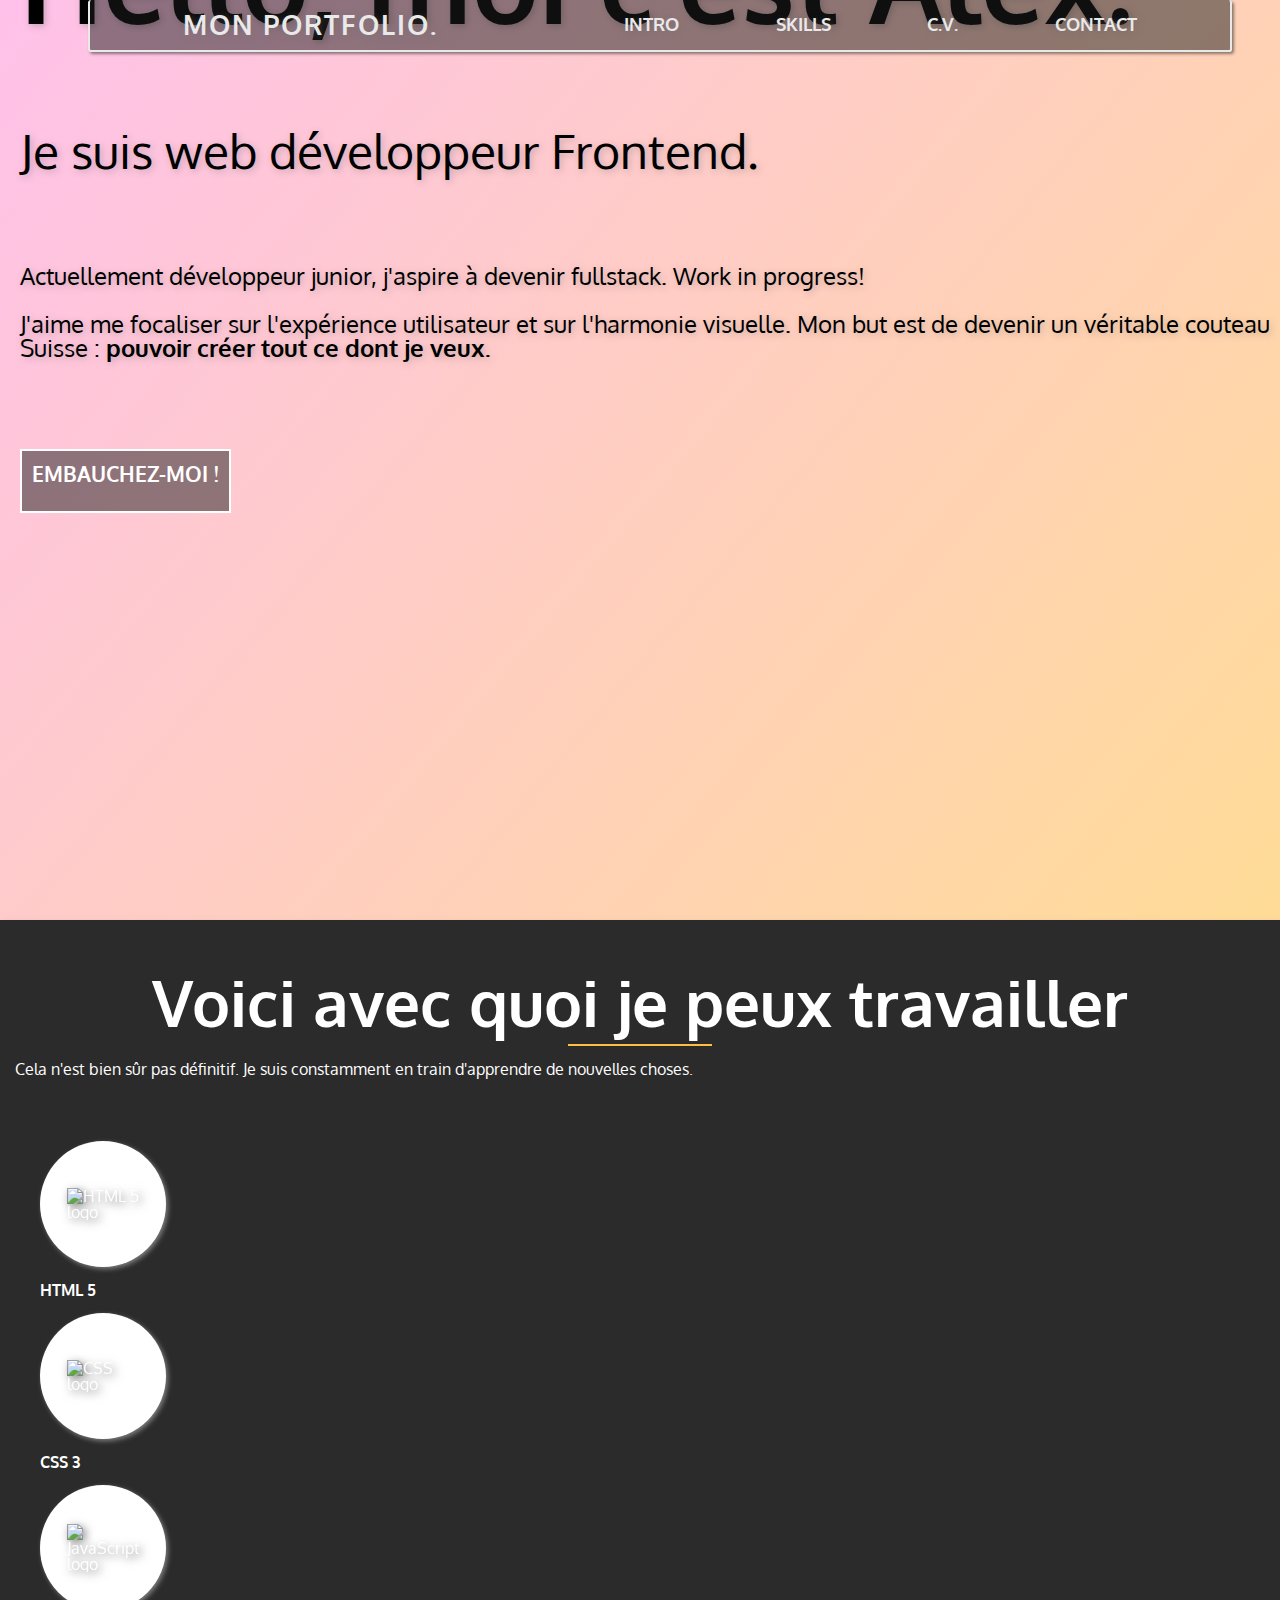
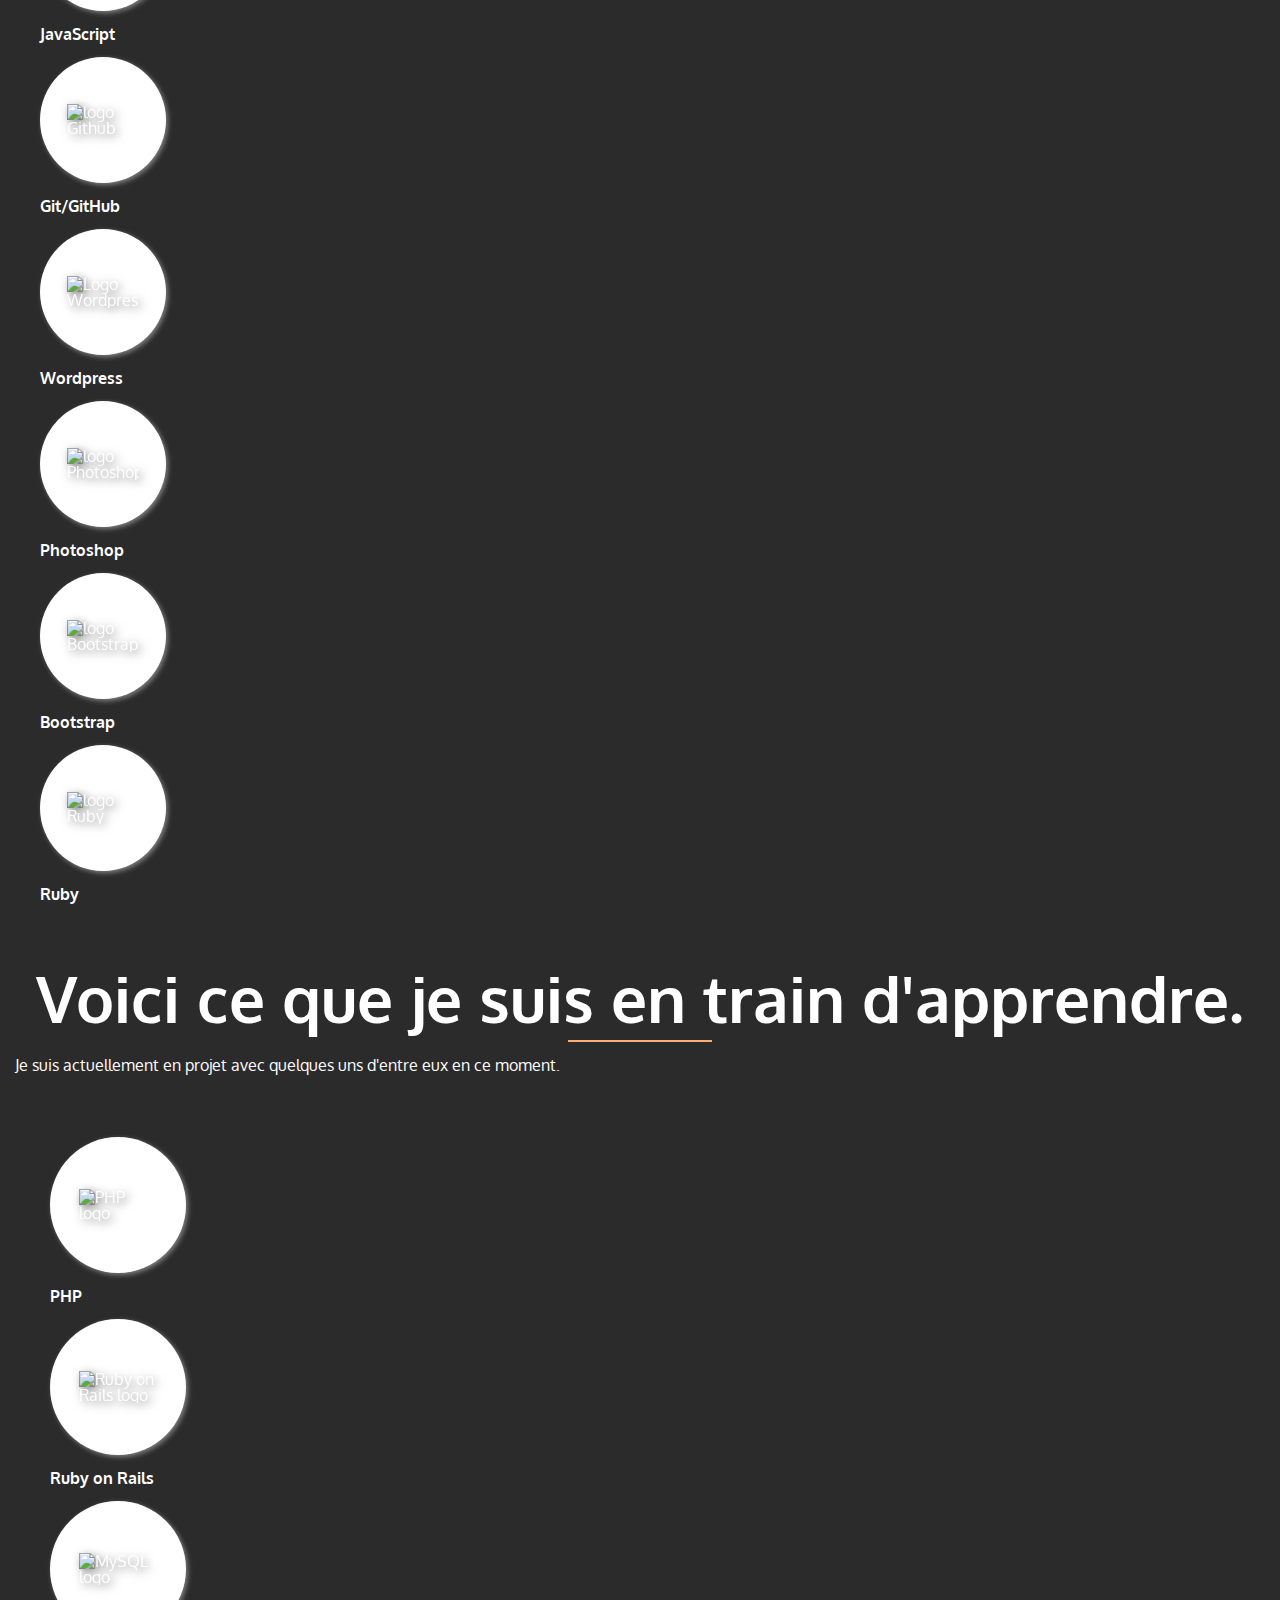
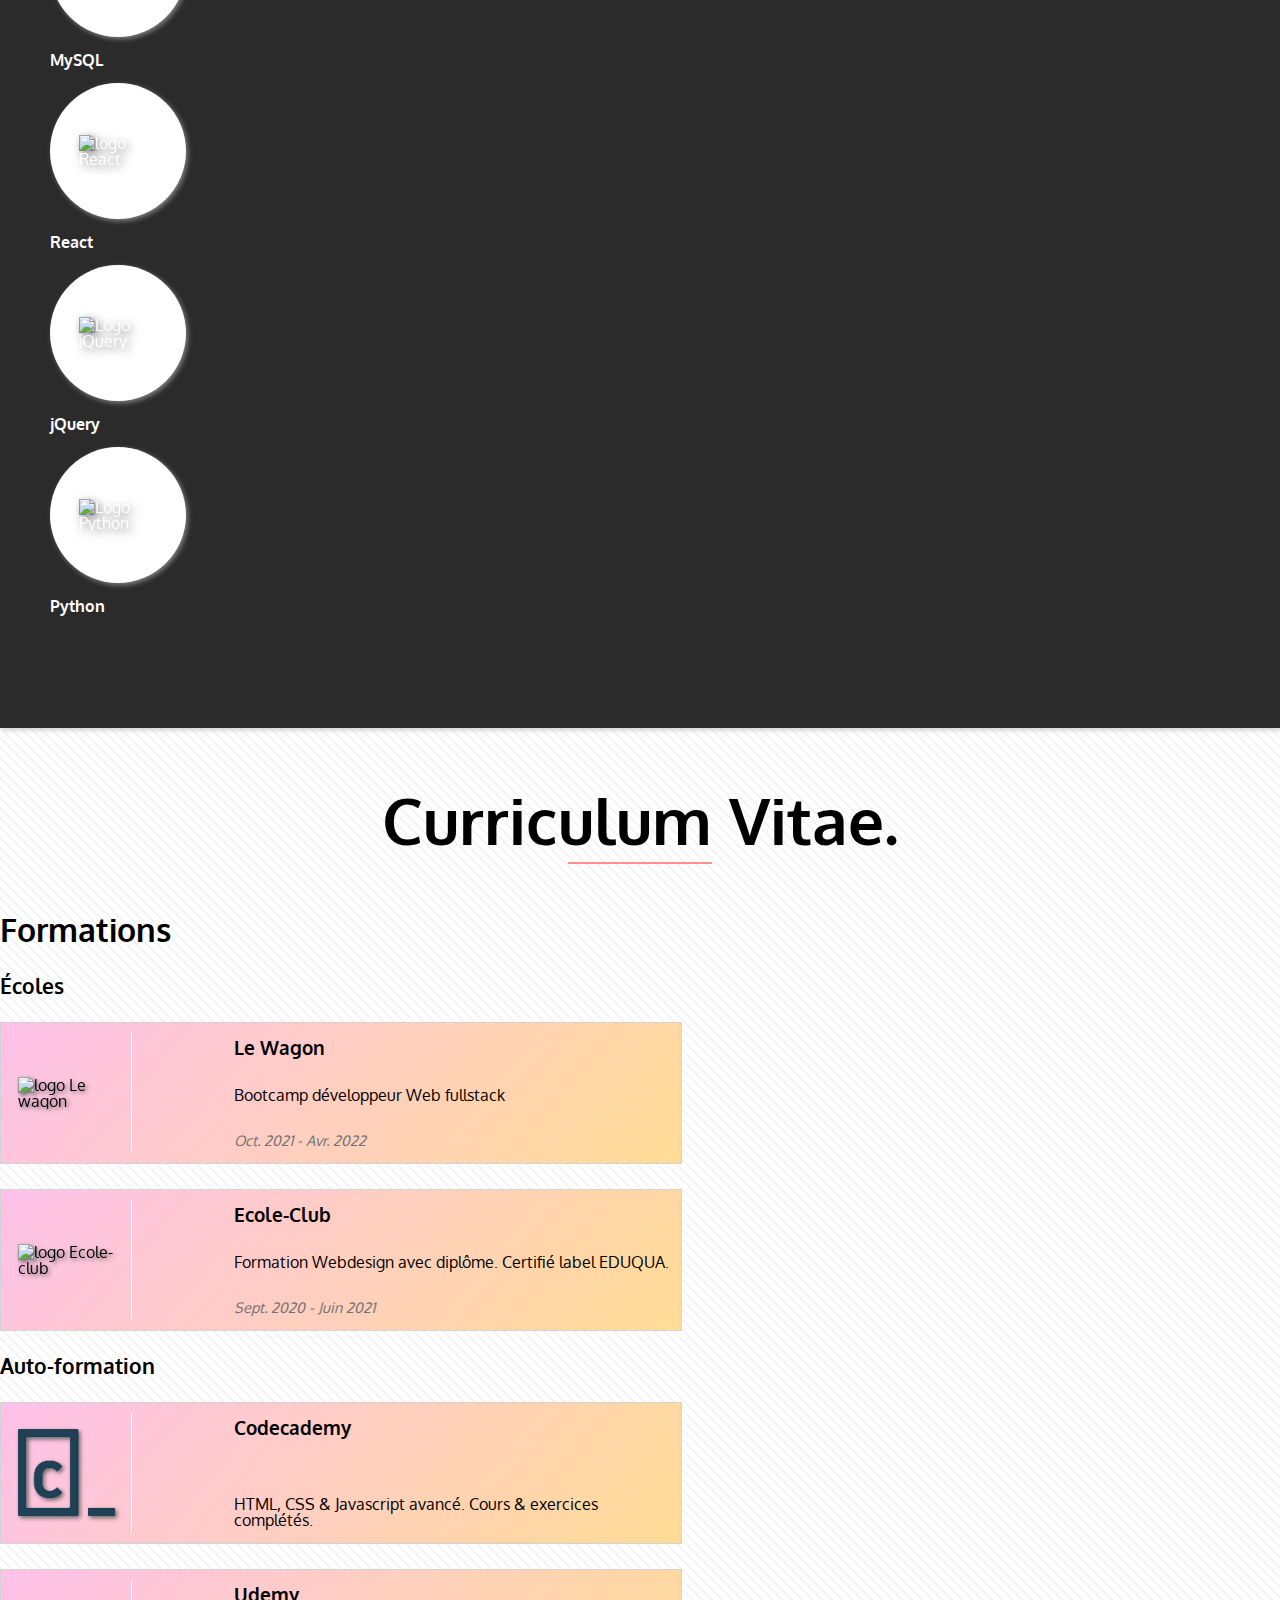
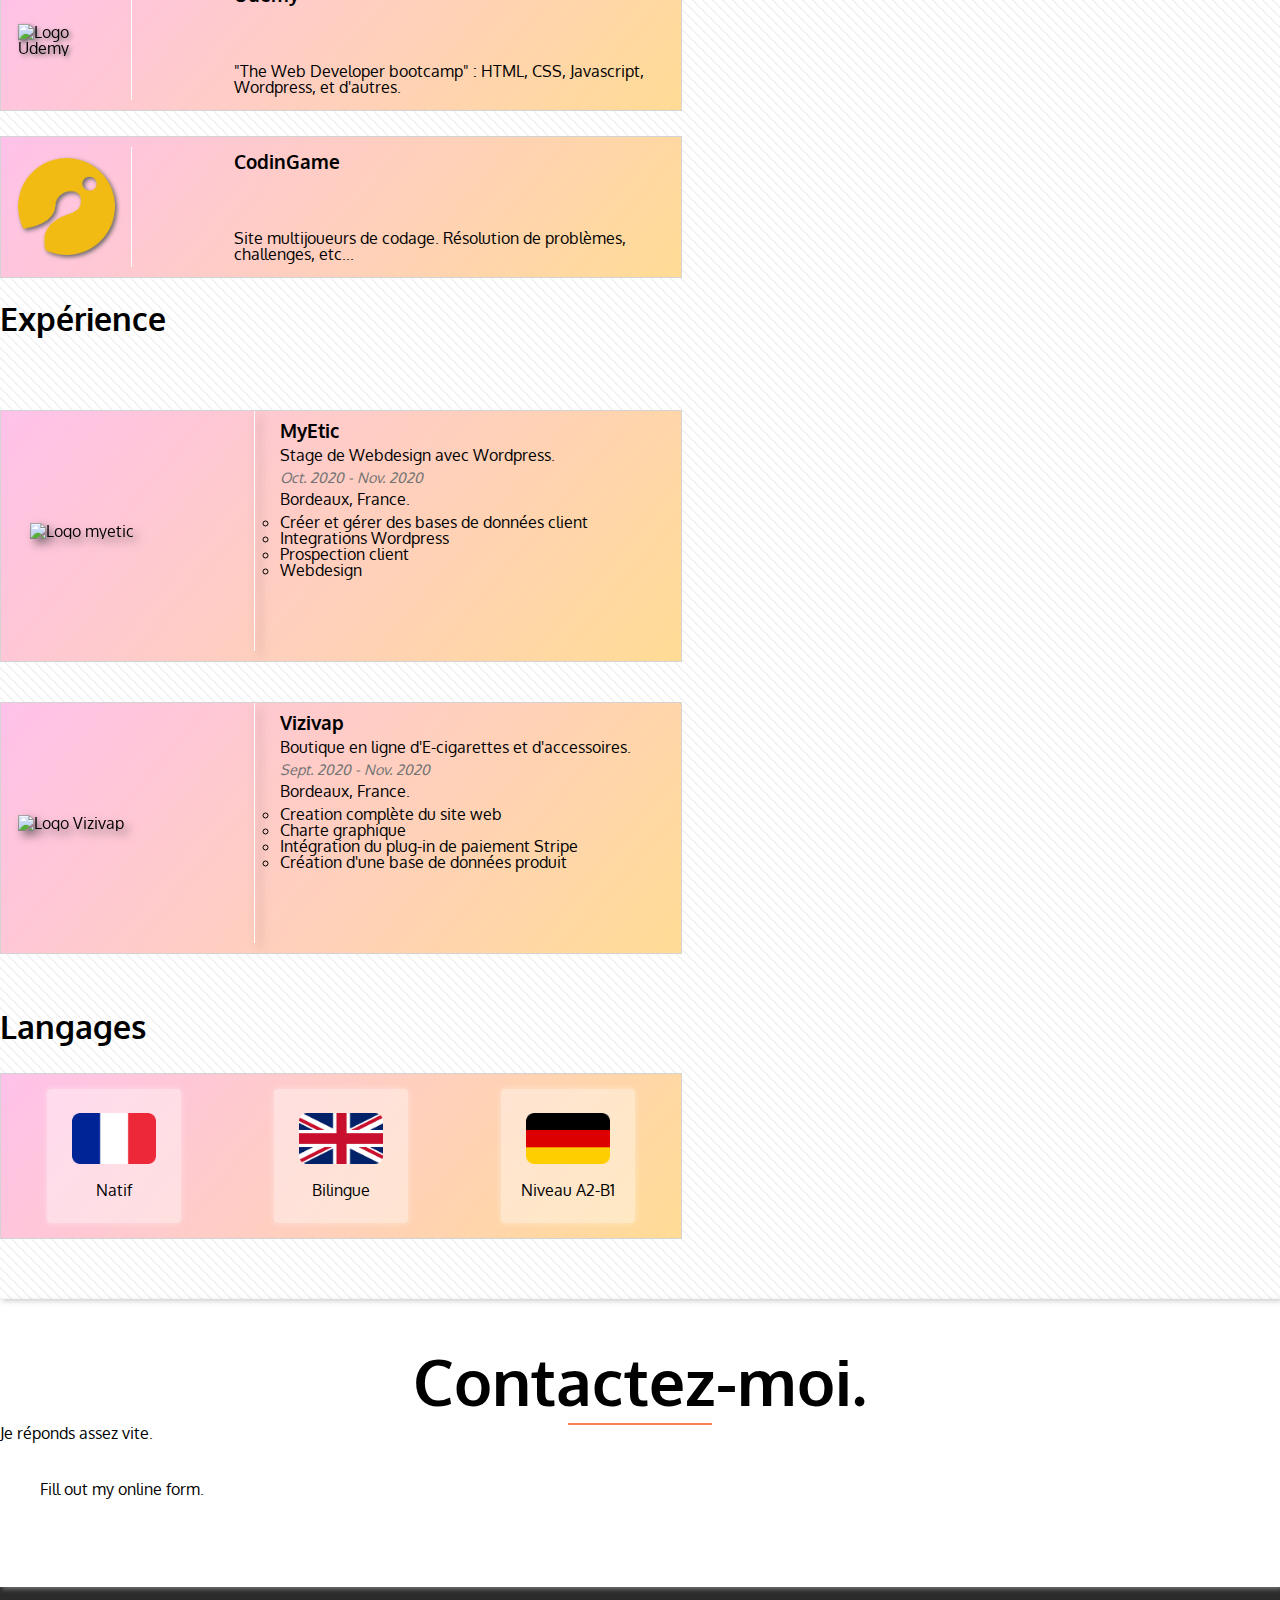
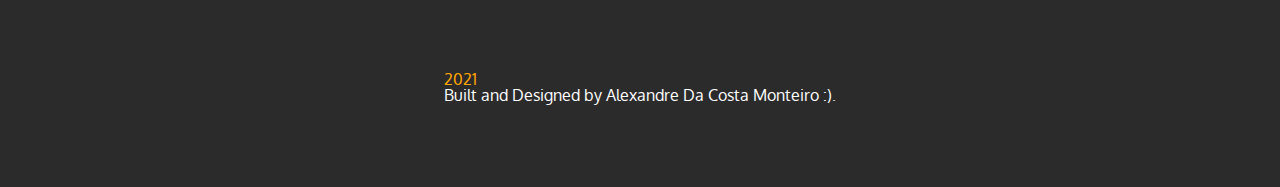
==== fr/index.html @ 8242aab6 "Languages section, few adjustments" ====
<!DOCTYPE html>
<html lang="fr">

<head>

	<meta charset="utf-8">
	<meta name="viewport" content="width=device-width, initial-scale=1">
    <meta name="description" content="My Portfolio"> 
    <meta property="og:site_name" content="My Portfolio. Alexandre Da Costa Monteiro.">
    <meta property="og:title" content="Mon Portfolio">
    <meta property="og:type" content="article"> 
    <meta property="og:description" content="Je suis un développeur Web Frontend et ceci est mon portfolio.">
    <meta property="og:url" content="https://neivawebconceptions.github.io/portfolio/"> 
    <meta property="og:image" content="img/photoblob.png">
    <meta property="og:locale" content="fr">

    <title>Mon Portfolio. Alexandre Da Costa Monteiro.</title>

    <link href="https://cdn.jsdelivr.net/npm/bootstrap@5.0.2/dist/css/bootstrap.min.css" rel="stylesheet" integrity="sha384-EVSTQN3/azprG1Anm3QDgpJLIm9Nao0Yz1ztcQTwFspd3yD65VohhpuuCOmLASjC" crossorigin="anonymous">
    <link rel="preconnect" href="https://fonts.googleapis.com">
    <link rel="preconnect" href="https://fonts.gstatic.com" crossorigin>
    <link href="https://fonts.googleapis.com/css2?family=Oxygen:wght@300;700&display=swap" rel="stylesheet">
    <link rel="stylesheet" type="text/css" href="../css/reset.css">
    <link rel="stylesheet" type="text/css" href="../css/menu.css">
    <link rel="stylesheet" type="text/css" href="../css/style.css">

</head>

<body>


    <header>

            <nav>

                    <a href="#">
                        <h4>Mon Portfolio.</h4>
                    </a>

                    <ul class="navlinks">

                        <li class="linkdiv">
                            <div class="menu-li"><a class="about" href="#header">INTRO</a></div>
                            <div class="underline underline1"></div>
                        </li>

                        <li class="linkdiv">
                            <div class="menu-li"><a href="#skills">SKILLS</a></div>
                            <div class="underline underline2"></div>
                        </li>

                        <li class="linkdiv">
                            <div class="menu-li"><a href="#resume">C.V.</a></div>
                            <div class="underline underline3"></div>
                        </li>

                        <li class="linkdiv">
                            <div class="menu-li"><a href="#contact">CONTACT</a></div>
                            <div class="underline underline4"></div>
                        </li>

                    </ul> 
                    
                    <div class="burger">
                        <div class="line1"></div>
                        <div class="line2"></div>
                        <div class="line3"></div>
                    </div>

            </nav>


        <div id="header-div" class="container-xl">

            <div id="grid-container" class="row d-flex flex-row align-items-center justify-content-center">

                <div id="intro-part" class="col-xs-12 col-lg-8">

                    <h1 id="header-h1">Hello, moi c'est Alex.</h1>

                    <p id="header-main-desc">Je suis web développeur Frontend.</p>

                    <p id="header-second-desc">
                        Actuellement développeur junior, j'aspire à devenir fullstack. Work in progress!<br><br>
                        J'aime me focaliser sur l'expérience utilisateur et sur l'harmonie visuelle. Mon but est de devenir un véritable couteau Suisse : 
                        <em>pouvoir créer tout ce dont je veux.</em>
                    </p>

                    <div class="hireme-btn-container">
                        <a id="hireme-btn" href="#contact" class="hiremelink">
                                <p>EMBAUCHEZ-MOI !</p>
                        </a>
                    </div>
                    
                </div>

                <div id="photo-div" class="col-xs-12 col-lg-4">
                    <img src="../img/photoblob.png" alt="Photo">
                </div>

            </div>
            
            <div class="social container">

                <div class="socials">

                    <a href="https://www.linkedin.com/in/alexandre-da-costa-monteiro-1751a613a/" target="_blank">
                        <div class="social-linkedin">
                            <img src="../img/logo-linkedin.png" alt="Logo Linkedin">
                        </div>
                    </a>

                    <a href="https://github.com/NeivaWebConceptions" target="_blank">
                        <div class="social-github">
                            <img src="../img/github-sm.png" alt="Logo github">
                        </div>
                    </a>

                    <a href="https://codepen.io/neivawebconceptions"  target="_blank">
                        <div class="social-codepen">
                            <img src="../img/codepen.png" alt="Logo codepen">
                        </div>
                    </a>

                </div>
        
            </div>

        </div>

    </header>



    <main>

        <section id="skills">

            <div class="skills-section-container container-xl d-flex flex-column justify-content-center align-items-center">

                <div class="skills-text-container"> 

                    <h1 class="skills-h1">
                        Voici avec quoi je peux travailler
                    </h1>

                    <div class="underline underline1"></div>

                    <p class="text-center skills-h1-desc">Cela n'est bien sûr pas définitif. Je suis constamment en train d'apprendre de nouvelles choses.</p>

                </div> 



            <div class="skills-container d-flex flex-row justify-content-evenly flex-wrap">
 
                    <div class="html-skill skill-unit">

                        <div class="skill-unit-content">
                            <img src="../img/html.png" alt="HTML 5 logo">
                            <div class="bubble hidden"><p>Ce site a été construit grâce à HTML !</p></div>
                        </div>
                        
                        <p class="text-center skill-desc">HTML 5</p>

                    </div>
                    


                    <div class="css-skill skill-unit">

                        <div class="skill-unit-content">
                            <img src="../img/css.png" alt="CSS logo">
                            <div class="bubble hidden"><p>Ce site a été construit grâce à CSS !</p></div>
                        </div>

                        <p class="text-center skill-desc">CSS 3</p>

                    </div>


                    <div class="js-skill skill-unit">

                        <div class="skill-unit-content">
                            <img src="../img/js.png" alt="JavaScript logo">
                            <div class="bubble hidden"><p>Ce site a été construit grâce à JavaScript !</p></div>
                        </div>

                        <p class="text-center skill-desc">JavaScript</p>

                    </div>


                    <div class="git-skill skill-unit">

                        <div class="skill-unit-content">
                            <img src="../img/github.png" alt="logo Github">
                            <div class="bubble hidden"><p>Ce site a été construit grâce à Git & GitHub !</p></div>
                        </div>

                        <p class="text-center skill-desc">Git/GitHub</p>

                    </div>


                    <div class="wordpress-skill skill-unit">

                        <div class="skill-unit-content">
                            <img src="../img/wordpress.png" alt="Logo Wordpress">
                            <div class="bubble hidden"><p>Colibri, Elementor, et WP Bakery</p></div>
                        </div>

                        <p class="text-center skill-desc">Wordpress</p>

                    </div>


                    <div class="ps-skill skill-unit">

                        <div class="skill-unit-content">
                            <img src="../img/photoshop.png" alt="logo Photoshop">
                            <div class="bubble-left hidden"><p>Maquettes, designs et mises en page basiques. Quelques élèments de ce site sont crées grâce à Photoshop.</p></div>
                        </div>

                        <p class="text-center skill-desc">Photoshop</p>

                    </div>


                    <div class="bs-skill skill-unit">

                        <div class="skill-unit-content">
                            <img src="../img/bootstrap.png" alt="logo Bootstrap">
                            <div class="bubble-left hidden"><p>Ce site a été construit grâce à Bootstrap !</p></div>
                        </div>

                        <p class="text-center skill-desc">Bootstrap</p>

                    </div>


                    <div class="rb-skill skill-unit">

                        <div class="skill-unit-content">
                            <img src="../img/ruby.png" alt="logo Ruby">
                            <div class="bubble-left hidden"><p>Projet bientôt !</p></div>
                        </div>

                        <p class="text-center skill-desc">Ruby</p>
    
                    </div>

                </div>

            </div>


            <div class="skills-section-container container-xl d-flex flex-column justify-content-center align-items-center">

                <div class="skills-text-container"> 

                    <h1 class="skills-h1">
                        Voici ce que je suis en train d'apprendre.
                    </h1>
                    <div class="underline underline2"></div>

                    <p class="text-center skills-h1-desc">Je suis actuellement en projet avec quelques uns d'entre eux en ce moment.</p>

                </div> 


                <div class="l-skills-container d-flex flex-row justify-content-evenly flex-wrap">

                    <div class="php-skill skill-unit">

                        <div class="l-skill-unit-content">
                            <img src="../img/php.png" alt="PHP logo">
                        </div>
                        
                        <p class="text-center skill-desc">PHP</p>

                    </div>


                    <div class="ror-skill skill-unit">

                        <div class="l-skill-unit-content">
                            <img src="../img/ror.png" alt="Ruby on Rails logo">
                        </div>

                        <p class="text-center skill-desc">Ruby on Rails</p>

                    </div>


                    <div class="mysql-skill skill-unit">

                        <div class="l-skill-unit-content">
                            <img src="../img/mysql.png" alt="MySQL logo">
                        </div>

                        <p class="text-center skill-desc">MySQL</p>

                    </div>


                    <div class="react-skill skill-unit">

                        <div class="l-skill-unit-content">
                            <img src="../img/react.png" alt="logo React">
                        </div>

                        <p class="text-center skill-desc">React</p>

                    </div>


                    <div class="jquery-skill skill-unit">

                        <div class="l-skill-unit-content">
                            <img src="../img/jquery.png" alt="Logo jQuery">
                        </div>

                        <p class="text-center skill-desc">jQuery</p>

                    </div>

                    <div class="python-skill skill-unit">

                        <div class="l-skill-unit-content">
                            <img src="../img/python.png" alt="Logo Python">
                        </div>

                        <p class="text-center skill-desc">Python</p>

                    </div>

                </div>

            </div>
            
        </section>



        <section id="resume">

            <div id="resume-div" class="container-xl">

                <h1>Curriculum Vitae.</h1>
                <div class="underline underline3"></div>

                <div class="training-div row">

                    <div id="training" class="col col-sm-12 col-lg-6">

                        <h2>Formations</h2>

                        <h3>Écoles</h3>

                        <div class="training-schools">

                            <div class="wagon-training school resume-card">

                                <a href="https://www.lewagon.com/" target="_blank">

                                    <div class="resume-card-link-container">

                                        <div class="resume-card-img-div"> 
                                            <img src="../img/lewagon.png" alt="logo Le wagon">
                                        </div>

                                        <div class="resume-card-content">
                                            <h4>Le Wagon</h4>
                                            <p class="training-desc">
                                                Bootcamp développeur Web fullstack
                                            </p>
                                            <p class="training-date">Oct. 2021 - Avr. 2022</p>
                                        </div>

                                    </div>

                                </a>

                            </div>


                            <div class="klubschule-training school resume-card">

                                <a href="https://www.ecole-club.ch/" target="_blank">

                                    <div class="resume-card-link-container">

                                        <div class="resume-card-img-div">
                                            <img src="../img/ecoleclub.png" alt="logo Ecole-club">
                                        </div>

                                        <div class="resume-card-content">
                                            <h4>Ecole-Club</h4>
                                            <p class="training-desc">
                                                Formation Webdesign avec diplôme. Certifié label EDUQUA.
                                            </p>
                                            <p class="training-date">Sept. 2020 - Juin 2021</p>
                                        </div>

                                    </div>

                                </a>

                            </div>

                        </div>

                        <div class="training-self my-5">

                            <h3>Auto-formation</h3>

                            <div class="codecademy-training self-training resume-card">

                                <a href="https://www.codecademy.com/profiles/tera6730876731" target="_blank">

                                    <div class="resume-card-link-container">

                                        <div class="resume-card-img-div">
                                            <img src="../img/codecademy.png" alt="logo Codecademy">
                                        </div>

                                        <div class="resume-card-content">
                                            <h4>Codecademy</h4>
                                            <p class="training-desc">
                                                HTML, CSS & Javascript avancé. Cours & exercices complétés.
                                            </p>
                                        </div>

                                    </div>

                                </a>

                            </div>

                            <div class="udemy-training self-training resume-card">

                                <a href="https://www.udemy.com/" target="_blank">

                                    <div class="resume-card-link-container">

                                        <div class="resume-card-img-div">
                                            <img src="../img/udemy.png" alt="Logo Udemy">
                                        </div>

                                        <div class="resume-card-content">
                                            <h4>Udemy</h4>
                                                <p class="training-desc">
                                                    "The Web Developer bootcamp" : HTML, CSS, Javascript, Wordpress, et d'autres.
                                                </p>     

                                        </div> 

                                    </div>

                                </a>

                            </div>

                            <div class="codingame-training self-training resume-card">

                                <a href="https://www.codingame.com/" target="_blank">

                                    <div class="resume-card-link-container">

                                        <div class="resume-card-img-div">
                                            <img src="../img/codingame.png" alt="logo Codingame">
                                        </div>

                                        <div class="resume-card-content">
                                            <h4>CodinGame</h4>
                                                <p class="training-desc">
                                                    Site multijoueurs de codage. Résolution de problèmes, challenges, etc...
                                                </p>

                                        </div> 

                                    </div>

                                </a>

                            </div>

                        </div>

                    </div>


                    <div id="work-exp" class="col col-sm-12 col-lg-6">

                        <h2 class="workexp-title">Expérience</h2>

                        <div class="workexp-container">

                            <div class="myetic resume-work-card">

                                <div class="workexp-logo-div">
                                    <img src="../img/myetic.png" alt="Logo myetic">
                                </div>

                                <div class="workexp-content-div">

                                    <div class="workexp-desc d-flex flex-column justify-content-between p-2">

                                        <h4>MyEtic</h4>

                                        <p class="training-desc">
                                            Stage de Webdesign avec Wordpress.
                                        </p>

                                        <p class="training-date"> 
                                            Oct. 2020 - Nov. 2020
                                        </p>
                                        <p class="training-loc">
                                            Bordeaux, France.
                                        </p>
                                        
                                        <ul class="training-tasks">
                                            <li>Créer et gérer des bases de données client</li>
                                            <li>Integrations Wordpress</li>
                                            <li>Prospection client</li>
                                            <li>Webdesign</li>
                                        </ul>
                                        
                                    </div>

                                </div>          

                            </div>

                            <div class="vizivap resume-work-card">

                                <div class="workexp-logo-div">
                                    <img src="../img/vizivap.png" alt="Logo Vizivap">
                                </div>

                                <div class="workexp-content-div">

                                    <div class="workexp-desc d-flex flex-column justify-content-between p-2">

                                        <h4>Vizivap</h4>

                                        <p class="training-desc">
                                            Boutique en ligne d'E-cigarettes et d'accessoires.
                                        </p>

                                        <p class="training-date"> 
                                            Sept. 2020 - Nov. 2020
                                        </p>
                                        <p class="training-loc">
                                            Bordeaux, France.
                                        </p>
                                        
                                        <ul class="training-tasks">
                                            <li>Creation complète du site web</li>
                                            <li>Charte graphique</li>
                                            <li>Intégration du plug-in de paiement Stripe</li>
                                            <li>Création d'une base de données produit</li>
                                        </ul>
                                        
                                    </div>

                                </div>          

                            </div>

                        </div>

                        <div class="languages">

                            <h2>Langages</h2>

                            <div class="lang-container">

                                <div class="lang french">
                                    <img src="../img/frflag.png" alt="French flag">
                                    <p>Natif</p>
                                </div>
                                <div class="lang english">
                                    <img src="../img/ukflag.png" alt="UK flag">
                                    <p>Bilingue</p>
                                </div>
                                <div class="lang german">
                                    <img src="../img/gerflag.png" alt="Germany flag">
                                    <p>Niveau A2-B1</p>
                                </div>

                            </div>
                        
                        </div>

                    </div>

                </div>

            </div>

        </section>



        <section id="contact">

            <div class="container-xl">

                <h1>Contactez-moi.</h1>
                <div class="underline underline4"></div>
                <p class="text-center mt-3">Je réponds assez vite.</p>



                <div id="wufoo-zbp36ju1mfl2t9"> Fill out my <a href="https://hanghalze.wufoo.com/forms/zbp36ju1mfl2t9">online form</a>. </div> <script type="text/javascript"> var zbp36ju1mfl2t9; (function(d, t) { var s = d.createElement(t), options = { 'userName':'hanghalze', 'formHash':'zbp36ju1mfl2t9', 'autoResize':true, 'height':'580', 'async':true, 'host':'wufoo.com', 'header':'show', 'ssl':true }; s.src = ('https:' == d.location.protocol ?'https://':'http://') + 'secure.wufoo.com/scripts/embed/form.js'; s.onload = s.onreadystatechange = function() { var rs = this.readyState; if (rs) if (rs != 'complete') if (rs != 'loaded') return; try { zbp36ju1mfl2t9 = new WufooForm(); zbp36ju1mfl2t9.initialize(options); zbp36ju1mfl2t9.display(); } catch (e) { } }; var scr = d.getElementsByTagName(t)[0], par = scr.parentNode; par.insertBefore(s, scr); })(document, 'script'); </script>
            </div>
        
        </section>


    </main>

    <footer>

        <div id="footer-div" class="container-xl">

            <p class="text-center"><span class="footeryear">2021</span><br>
                Built and Designed by Alexandre Da Costa Monteiro :).</p>

        </div>

    </footer>

    <script src="../js/app.js"></script>

</body>
---- css/menu.css ----
nav{
    margin: 0 auto;
    display: block;
    margin: 0 auto;
    width: 1140px;
    height: 50px;
    border-radius: 3px;
    border-right: solid 2px;
    border-bottom: solid 2px;
    border-left: solid 2px;
    border-color: rgb(233, 233, 233);
    background-color: rgba(30, 30, 30, 0.5);
    color: rgb(233, 233, 233);
    box-shadow: 2px 2px 3px rgba(30, 30, 30, 0.5);
    display: flex;
    justify-content: space-around;
    position: relative;
    align-items: center;

} 


.navlinks{
    display: flex;
    justify-content: space-between;
    align-items: center;
    height: 100%;
    flex-basis: 45%;
} 

nav h4{
    font-weight: bold;
    font-size: 1.7em;
    letter-spacing: 2px;
    text-transform: uppercase;
}

.burger div{
    width: 25px;
    height: 2px;
    background-color : white;
    margin: 5px;
}

.burger{
    display: none;
}

.linkdiv{
    font-weight: bold;
    font-size: 1.1em;
}

.linkdiv .underline{
    display: none;
    
}



/*** RESPONSIVE ***/

@media screen and (max-width: 1200px){
  

    nav{
        width: 100%;
        margin-bottom: 40px;
        justify-content: space-between;
        padding: 0 5vw;
    }

    .navlinks{
        flex-basis: 55%;
    }




}


@media screen and (max-width: 768px){
  

    nav{
        position: relative;
        height: 75px;
        margin-bottom: 40px;
        box-shadow: none;
        border: none;
        background-color: rgb(60, 60, 60);
    }

    .navlinks{
        position: absolute;
        right: 0;
        height: 60vh;
        min-height: 450px;
        width: 65%;
        top: 75px;
        background-color: rgb(60, 60, 60);
        display: flex;
        flex-direction: column;
        align-items: flex-end;
        justify-content: space-around;
        z-index: 10;
        padding: 40px;
        border-bottom-left-radius: 5px;
        transform: translateX(100%);
        transition: transform 0.3s ease-in-out;
    }

    .navlinks .menu-li{
        font-size: 1.5em;
        font-weight: bold;
    }

    .underline, .burger{
        display: block;
    }

    .linkdiv{
        display: flex;
        flex-direction: column;
        align-items: flex-end;
    }

    .nav-active{
        transform: translateX(0%);

    }

    .menu-li a{
        padding: 15px 0 15px 15px;
    }

    .nav-active .linkdiv .underline{
        opacity: 1;
        width: calc(35vw + 15px);
    }

    .nav-active .menu-li{
        opacity: 1;
    }

    .linkdiv .underline{
        display: block;
        opacity: 0;
    }

    body{
        overflow-x: hidden;
    }

}


@media screen and (min-width: 768px){
    .sticky {
        width: 100%;
        height: 55px;
        background-color: rgb(238, 238, 238);
        color: rgb(0, 0, 0);
        z-index: 1000;
        position: fixed;
        top: 0;
        left: 0;
        transition: background-color 0.4s ease-in;
        padding: 0 10vw;
    }
    
}
---- css/style.css ----
/*** GENERAL ***/

html{
    font-family: 'Oxygen', sans-serif;
    scroll-behavior: smooth;
    overflow-x: hidden;
}

h1{
    font-family: 'Oxygen', sans-serif;
    font-weight: 700;
}

body{
    position: relative;
    overflow-x: hidden;
}

section{
    position: relative;
    padding: 50px 0;
    box-shadow: 2px 2px 5px rgba(172, 172, 172, 0.6);
}

.hidden{
    display: none;
}

.test{
    border: 1px solid red;
}

.test2{
    border: 1px solid blue;
}
.test3{
    border: 1px solid rgb(0, 145, 0);
}


a:hover{
    color: rgb(255, 101, 101);
}

.underline {
    height: 2px;
    width: 9em;
    margin: 0 auto;
}
.underline1{
    background: rgb(255, 189, 66);
}
.underline2 {
    background: rgb(255, 172, 117);
}
.underline3 {
    background: rgb(255, 142, 142);
}
.underline4 {
    background: rgb(255, 125, 85);
}




/*** HEADER ***/


header{
    position: relative;
    height: 100vh;
    min-height: 750px;
    width: 100%;
    background: rgb(255,193,234);
    background: linear-gradient(130deg, rgba(255,193,234,1) 0%, rgba(255,220,149,1) 100%);
    background-size: cover;
    padding: 0 20px 20px 20px;
    text-shadow: 2px 2px 7px rgba(112, 112, 112, 0.4);
}


#header-div{
    height: calc(100% - 50px);
    display: flex;
    flex-direction: column;
    justify-content: center;
}

#intro-part > *{
    margin-bottom: 7%;
}

.hireme-btn-container{
    height: 50px;
    width: max-content;
    background-color: rgba(30, 30, 30, 0.5);
    color: rgb(255, 255, 255);
    position: relative;
    border: 2px solid rgb(255, 255, 255) ;
    padding : 5px 10px;
    display: flex;
    align-items: center;
    justify-content: center;
}
.hiremelink p{
    line-height: 36px;
}

.hireme-btn-container:hover{
    bottom: 4px;
    right: 4px;
    box-shadow: 4px 4px #ED5252;
}

.hireme-btn-container p{  
    font-size: 1.3em;
    font-weight: bold;
}

#hireme-btn{
    display: block;
    width: 100%;
    height: 100%;
    text-shadow: none;
}


#photo-div img{
    filter: drop-shadow(3px 3px 4px rgba(43, 43, 43, 0.6));
    display: block;
    margin: 0 auto;
    width: 95%;
    max-width: 400px;
    height: auto;
}

#photo-div{
    height: 100%;
    display: flex;
    align-items: center;
    margin: 30px 0;
}

h1#header-h1{
    font-size: 7rem;
    width: 100%;
}

p#header-main-desc{
    font-size: 3rem;
}

p#header-second-desc{
    font-size: 1.5rem;
}

.social{
    display: flex;
}
.socials{
    display: flex;
    bottom: 50px;
    right: 50px;
    width: 130px;
    justify-content: space-between;
    margin: 0 auto;
}

.socials div{
    width: 35px;
    height: 35px;
}

.socials div img{
    width: 100%;
    height: 100%;
    opacity: 50%;
    position: relative;
}

.socials div img:hover{
    filter: drop-shadow(3px 3px 5px rgba(43, 43, 43, 0.5));
    right: 2px;
    bottom: 2px;
}

/*** SKILLS ***/

section#skills{
    background-color: rgb(43, 43, 43);
    color: white;
    height: 100vh;
    min-height: 900px;
    display: flex;
    flex-direction: column;
    justify-content: space-between;
    z-index: 1;

}

.skills-section-container > *{
    margin-bottom: 5%;
}


.skill-unit img{
    width: 60%;
    height: auto;
    filter: drop-shadow(3px 3px 5px rgba(43, 43, 43, 0.6));
}


.skill-unit-content{
    border-radius: 10px;
    box-shadow: 2px 2px 5px grey;
    width: 120px;
    height: 120px;
    border-radius: 50%;
    display: flex;
    flex-direction: column;
    align-items: center;
    justify-content: center;
    padding: 3px;
    margin-bottom: 15px;
    background-color: white;
    cursor: pointer;
    position: relative;
}

.l-skill-unit-content{
    border-radius: 10px;
    box-shadow: 2px 2px 5px grey;
    width: 130px;
    height: 130px;
    border-radius: 50%;
    display: flex;
    flex-direction: column;
    align-items: center;
    justify-content: center;
    padding: 3px;
    margin-bottom: 15px;
    background-color: white;
    cursor: pointer;
    position: relative;
}


p.skill-desc, em{
    font-weight: bold;
}

section h1{
    font-size: 4rem;
    margin-bottom: 10px;
    text-align: center;
}

.skills-container, .l-skills-container, .skills-section-container{
    width: 100%;
}

.skills-h1-desc{
    margin: 15px;
}



/*** RESUME ***/

#resume{
    padding: 60px 0;
    background-color: #ffffff;
    background-size: 10px 10px;
    background-image: repeating-linear-gradient(45deg, #f1f1f1 0, #f1f1f1 1px, #ffffff 0, #ffffff 50%);

}

.languages{
    width: 100%;
    max-width: 680px;
    height: auto;
}

.languages h2{
    margin: 17px 0 15px 0;
}


.lang-container{
    width: 100%;
    height: auto;
    display: flex;
    justify-content: space-around;
    align-items: center;
    flex-wrap: wrap;
    border: 1px solid lightgrey;
    background: rgb(255,193,234);
    background: linear-gradient(130deg, rgba(255,193,234,1) 0%, rgba(255,220,149,1) 100%);
}

.lang-container:hover{
    box-shadow: 4px 4px rgb(255, 142, 97);
    border-bottom: none;
    border-right: none;
}

.lang{
    width: 120px;
    height: 120px;
    min-width: 100px;
    margin: 15px;
    background-color: rgba(255, 255, 255, 0.4);
    box-shadow: 0 0 7px rgba(255, 255, 255, 0.4) ;
    border-radius: 4px;
    display: flex;
    flex-direction: column;
    justify-content: space-evenly;
    align-items: center;
    padding: 7px;

}

.lang img{
    width: 70%;
    height: auto;
}

.resume-card{
    width: 100%;
    max-width: 680px;
    height: 120px;
    margin: 25px 0;
    padding: 10px 0;
    border: 1px solid lightgrey;
    background: rgb(255,193,234);
    background: linear-gradient(130deg, rgba(255,193,234,1) 0%, rgba(255,220,149,1) 100%);
    position: relative;
}

.resume-work-card{ 
    min-width: 310px;
    width: 100%;
    max-width: 680px;
    height: 230px;
    display: flex;
    justify-content: flex-start;
    align-items: flex-end;
    padding: 10px 0;
    position: relative;
    background: rgb(255,193,234);
    background: linear-gradient(130deg, rgba(255,193,234,1) 0%, rgba(255,220,149,1) 100%);
    margin-bottom: 40px;
    border: 1px solid lightgrey;
    position: relative;
}

.resume-card-link-container{
    display: flex;
    justify-content: space-between;
    height: 100%;
}

.resume-card:hover, .resume-work-card:hover{
    bottom: 4px;
    right: 4px;
}

.wagon-training:hover{
    box-shadow: 4px 4px red;
    border-bottom: none;
    border-right: none;
}

.klubschule-training:hover{
    box-shadow: 4px 4px #005CA9;
    border-bottom: none;
    border-right: none;
}
.codecademy-training:hover{
    box-shadow: 4px 4px #204056;
    border-bottom: none;
    border-right: none;
}
.udemy-training:hover{
    box-shadow: 4px 4px #ED5252;
    border-bottom: none;
    border-right: none;
}
.codingame-training:hover{
    box-shadow: 4px 4px #F2BB13;
    border-bottom: none;
    border-right: none;
}
.myetic:hover{
    box-shadow: 4px 4px #221D19;
    border-bottom: none;
    border-right: none;
    cursor: default;
}
.vizivap:hover{
    box-shadow: 4px 4px #FE6900;
    border-bottom: none;
    border-right: none;
    cursor: default;
}



.skill-unit:hover{
    transform: scale(1.05);
    transition-duration: 0.1s;
    z-index: 10;
}

.resume-card-img-div{
    display: flex;
    justify-content: center;
    align-items: center;
    border-right: 1px solid rgb(255, 255, 255);
    flex-basis: 130px;
}

.resume-card-img-div img{
    width: calc(90% - 20px);
    max-width: max-content;
    height: auto;
    -webkit-filter: drop-shadow(2px 2px 2px #666); 
	filter: drop-shadow(2px 2px 2px #666);
}

.resume-card-content{
    display: flex;
    flex-direction: column;
    align-items: flex-start;
    justify-content: space-between;
    flex-basis: 65%;
    margin: 5px;
}

.resume-card-content h4{
    font-weight: bold;
    font-size: 1.2em;
}

p.training-date{
    font-size: 0.9em;
    font-style: italic;
    color: rgb(114, 114, 114);
}

.resume-card-desc{
    width: 100%;
    height: 100%;
    display: flex;
    flex-direction: column;
    justify-content: space-evenly;
    margin-top: -10px;
}

.training-div{
    margin: 50px 0 0 0;
}


#resume h2{
    font-size: 2em;
    font-weight: bold;
    margin-bottom: 30px;
}

#resume h3{
    font-size: 1.3em;
    font-weight: bold;
}

#resume .workexp-title{
    margin-bottom: 75px;
}

.workexp-logo-div{
    width: 40%;
    height: 100%;
    display: flex;
    align-items: center;
    justify-content: center;
    filter: drop-shadow(5px 5px 5px rgba(43, 43, 43, 0.6));
    border-right: 1px solid rgb(255, 255, 255);
    padding: 5px;
}

.workexp-logo-div img{
    width: 90%;
    height: auto;
}

.myetic .workexp-logo-div img{
    width: 80%;
    height: auto;
}

.workexp-container{
    height: auto;
    display: flex;
    justify-content: flex-start;
    flex-direction: column;
}

.workexp-content-div{
    height: 100%;
    width: 70%;
}

.workexp-content-div ul{
    width: 100%;
    display: flex;
    flex-direction: column;
    justify-content: center;
    list-style-type: circle;
}

.workexp-desc{
    width: calc(100% - 25px);
    height: 100%;
    margin-left: 25px;
}

.workexp-desc > *{
    padding-bottom: 7px;
}

.workexp-content-div h4{
    font-size: 1.2em;
    font-weight: bold;
}




/*** CONTACT ***/
#wufoo-zbp36ju1mfl2t9{
    margin: 40px;
}

/*** FOOTER ***/

footer{
    height: 200px;
    background-color: rgb(43, 43, 43);
    color: white;
}

#footer-div{
    display: flex;
    align-items: center;
    justify-content: center;
    height: 100%;
}

span.footeryear{
    color: orange;
}


/*** MEDIA QUERIES ***/

@media (min-width: 768px) and (max-width: 1200px){

    header{
        height: auto;
    }

    #resume ul li, #resume p{
        font-size: 0.9em;
    }
}

    @media screen and (min-width: 1400px){
  

    .skill-unit-content:hover > .bubble{
        display: block;
        padding: 15px;
        box-shadow: 3px 3px 3px rgba(112, 112, 112, 0.4) ;
        background: rgb(255,193,234);
        background: linear-gradient(130deg, rgb(193, 222, 255) 0%, rgb(255, 174, 169) 100%);
        height: auto;
        width: max-content;
        max-width: 400px;
        position: absolute;
        top: -20px;
        left: 80%;
        color: rgba(43, 43, 43, 1);
        z-index: 100;
        font-size: 1em;
    }
    
    .skill-unit-content:hover > .bubble-left{
        display: block;
        padding: 15px;
        box-shadow: 3px 3px 3px rgba(112, 112, 112, 0.4) ;
        background: rgb(255,193,234);
        background: linear-gradient(130deg, rgb(193, 222, 255) 0%, rgb(255, 174, 169) 100%);
        height: auto;
        width: max-content;
        max-width: 400px;
        position: absolute;
        transition: 1s;
        top: -20px;
        right: 80%;
        color: rgba(43, 43, 43, 1);
        z-index: 100;
        font-size: 1em;
        transition: 1s ease-in;
    }

}

@media screen and (max-width: 768px){

    p, section ul li{
        font-size: 0.9em;
    }

    header{
        padding: 0 0 40px 0;
        text-align: center;
        height: auto;
    }


    #intro-part{
        display: flex;
        flex-direction: column;
        align-items: center;
  
    }

    #intro-part > *{
        margin-bottom: 10%;
    }

    section h1{
        font-size: 3em;
    }

    h1#header-h1{
        font-size: 5em;
    }

    .resume-card{
        width: 100%;
    }

    .resume-card-img-div{
        width: 15%;
        min-width: 100px;
    }

    .resume-work-card{
        height: 270px;
    }

    .workexp-container{
        height: auto;
    }

    .left-skills, .right-skills{
        flex-wrap: wrap;
    }



}

@media screen and (max-width: 1400px){

    section#skills{
        height: auto;
    }
    .skill-unit{
        margin: 15px 40px 15px 40px;
    }
    .l-skills-container .skill-unit{
        margin: 15px 50px 15px 50px;
    }

}

@media screen and (max-width: 350px){

    .workexp-logo-div{
        display: none;
    }

    .resume-work-card{
        box-sizing: border-box;
        width: 100%;
        min-width: auto;
        min-height: 300px;
    }

    section h1{
        font-size: 3em;
    }

    h1#header-h1{
        font-size: 3em;
    }

    
p#header-main-desc{
    font-size: 2rem;
}

p#header-second-desc{
    font-size: 1rem;
}



}
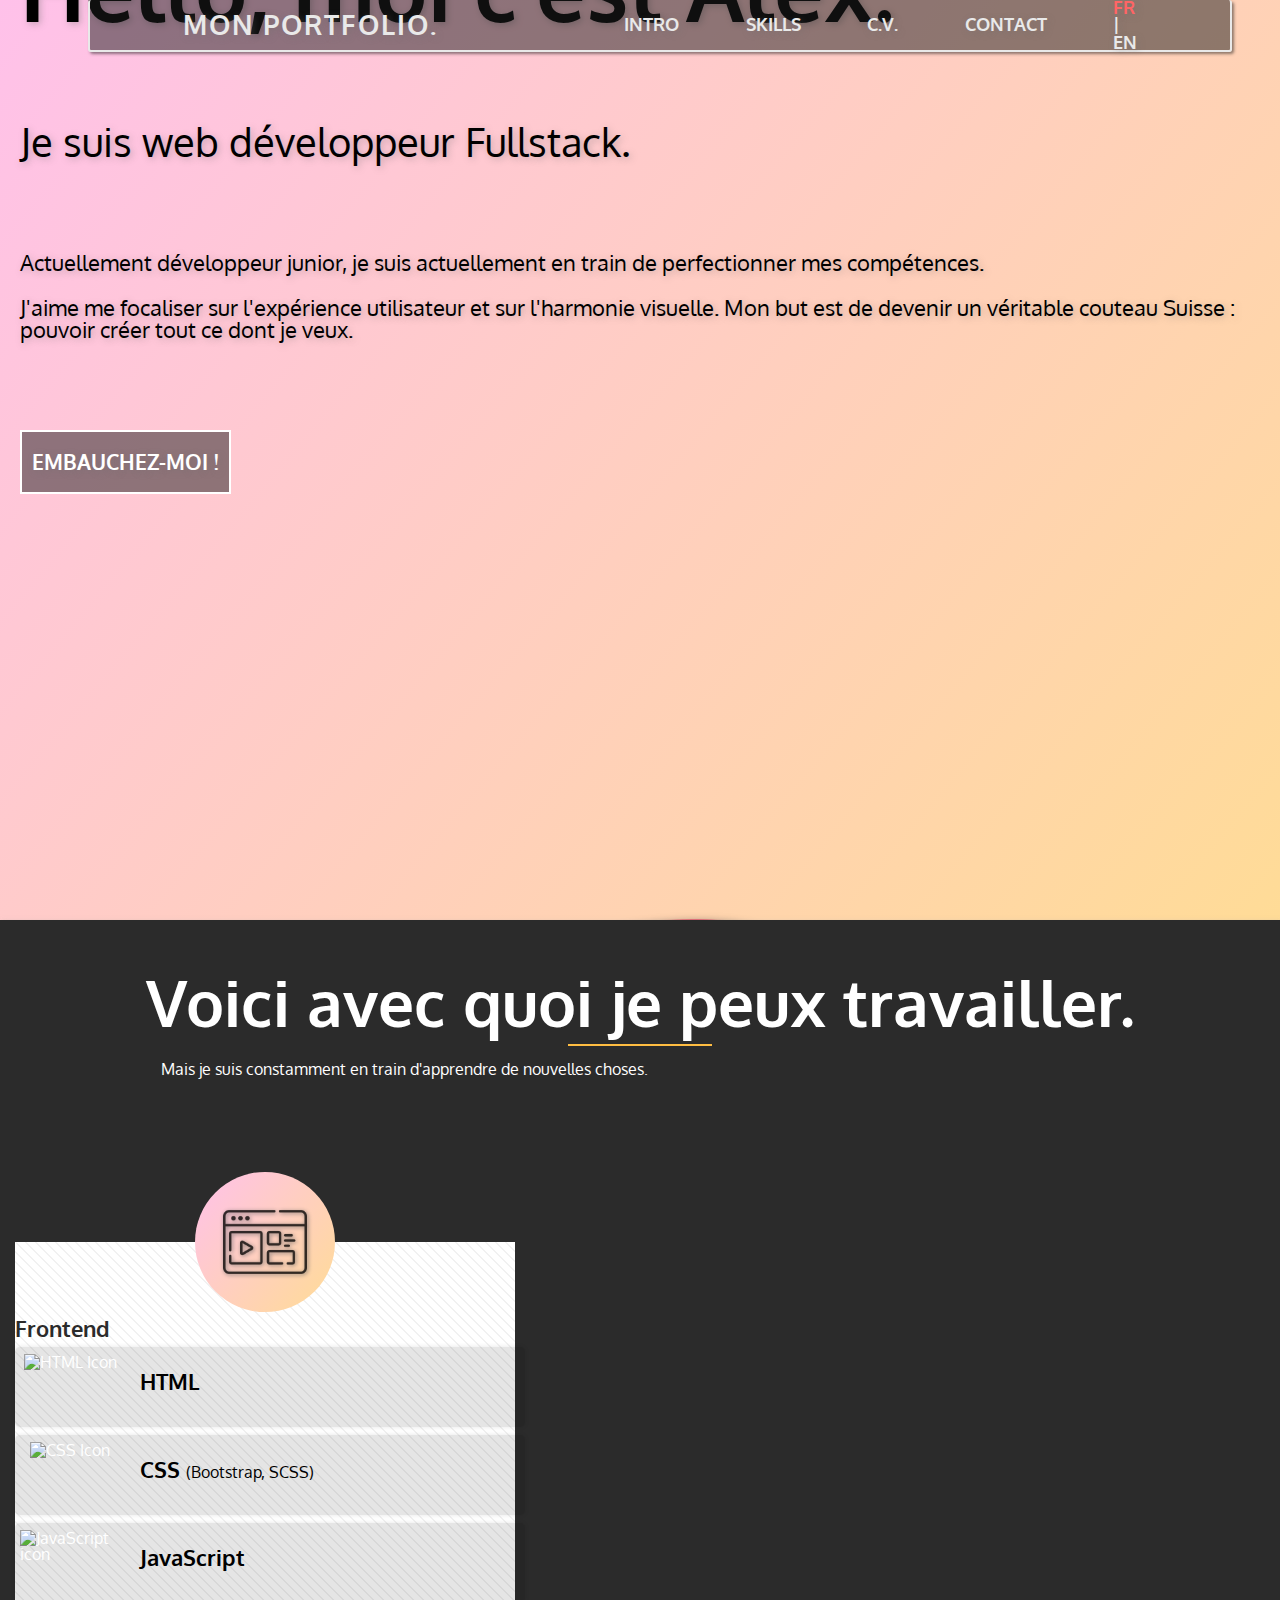
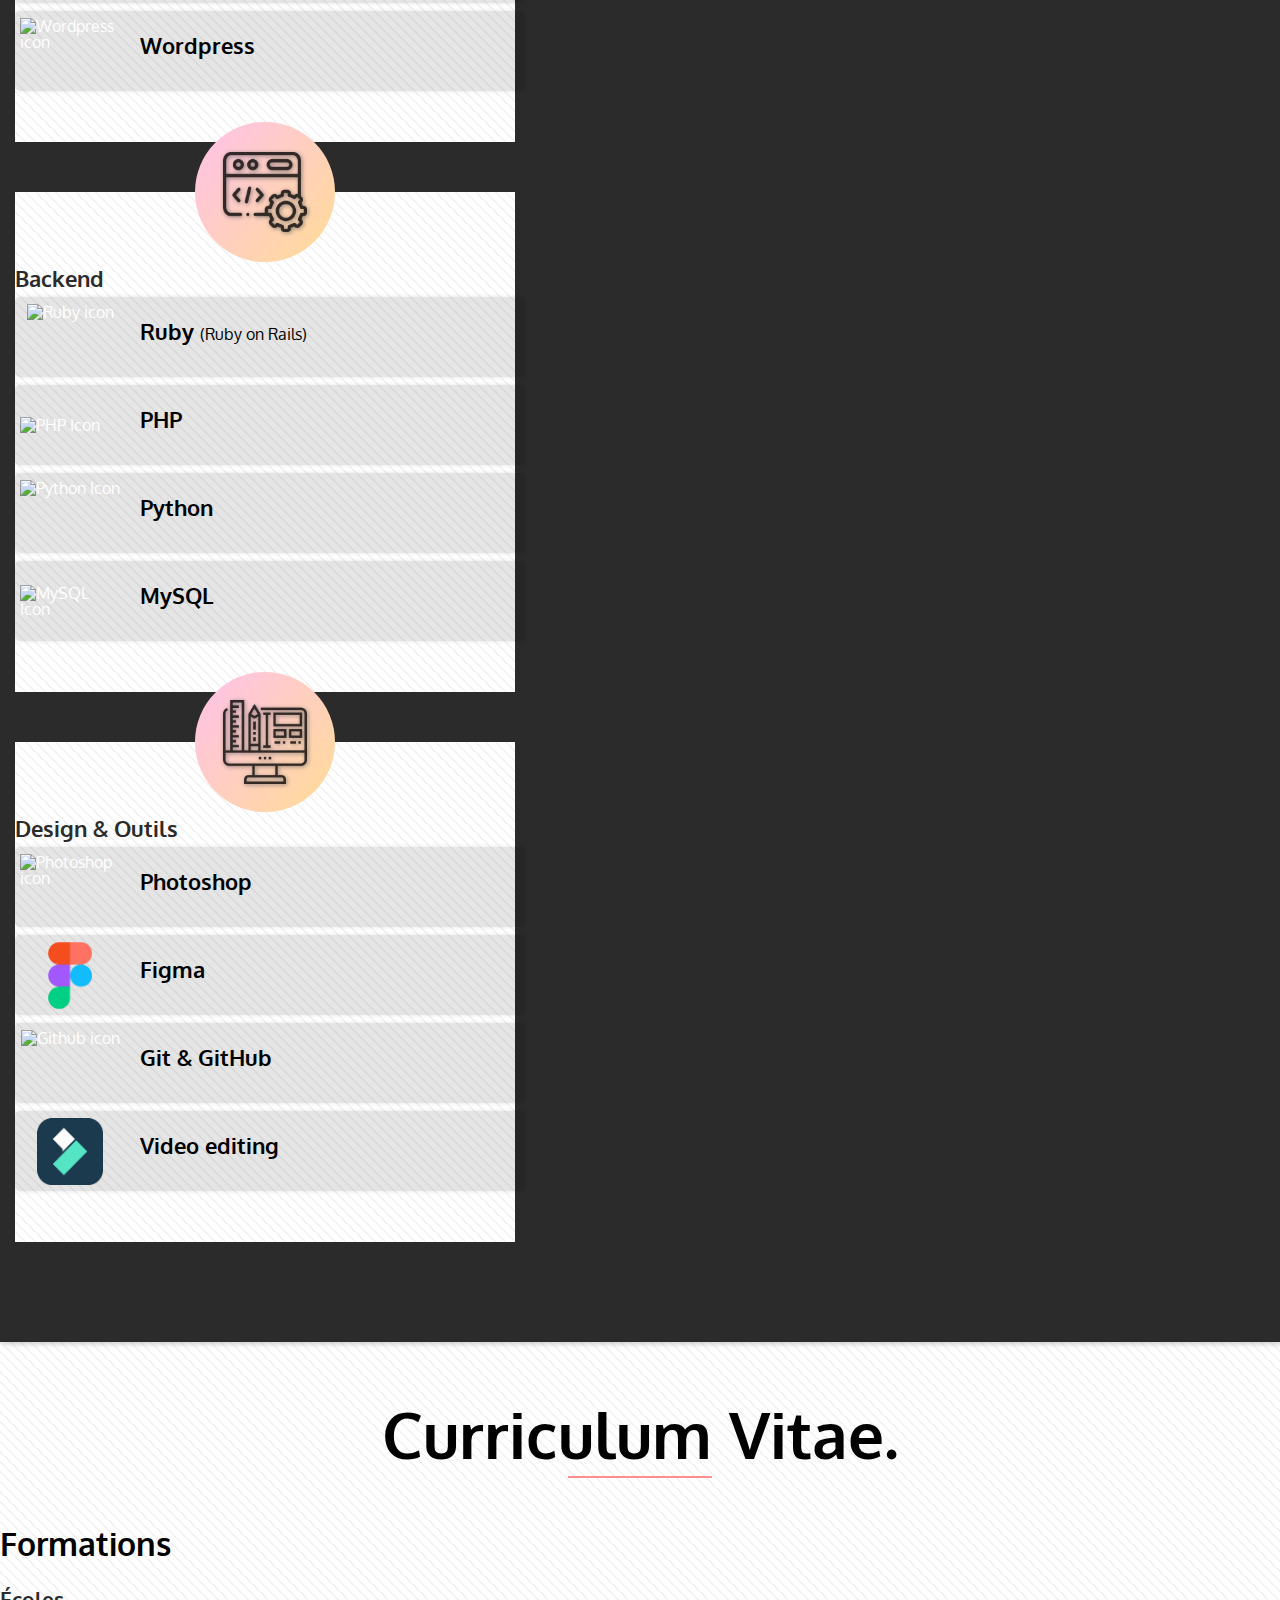
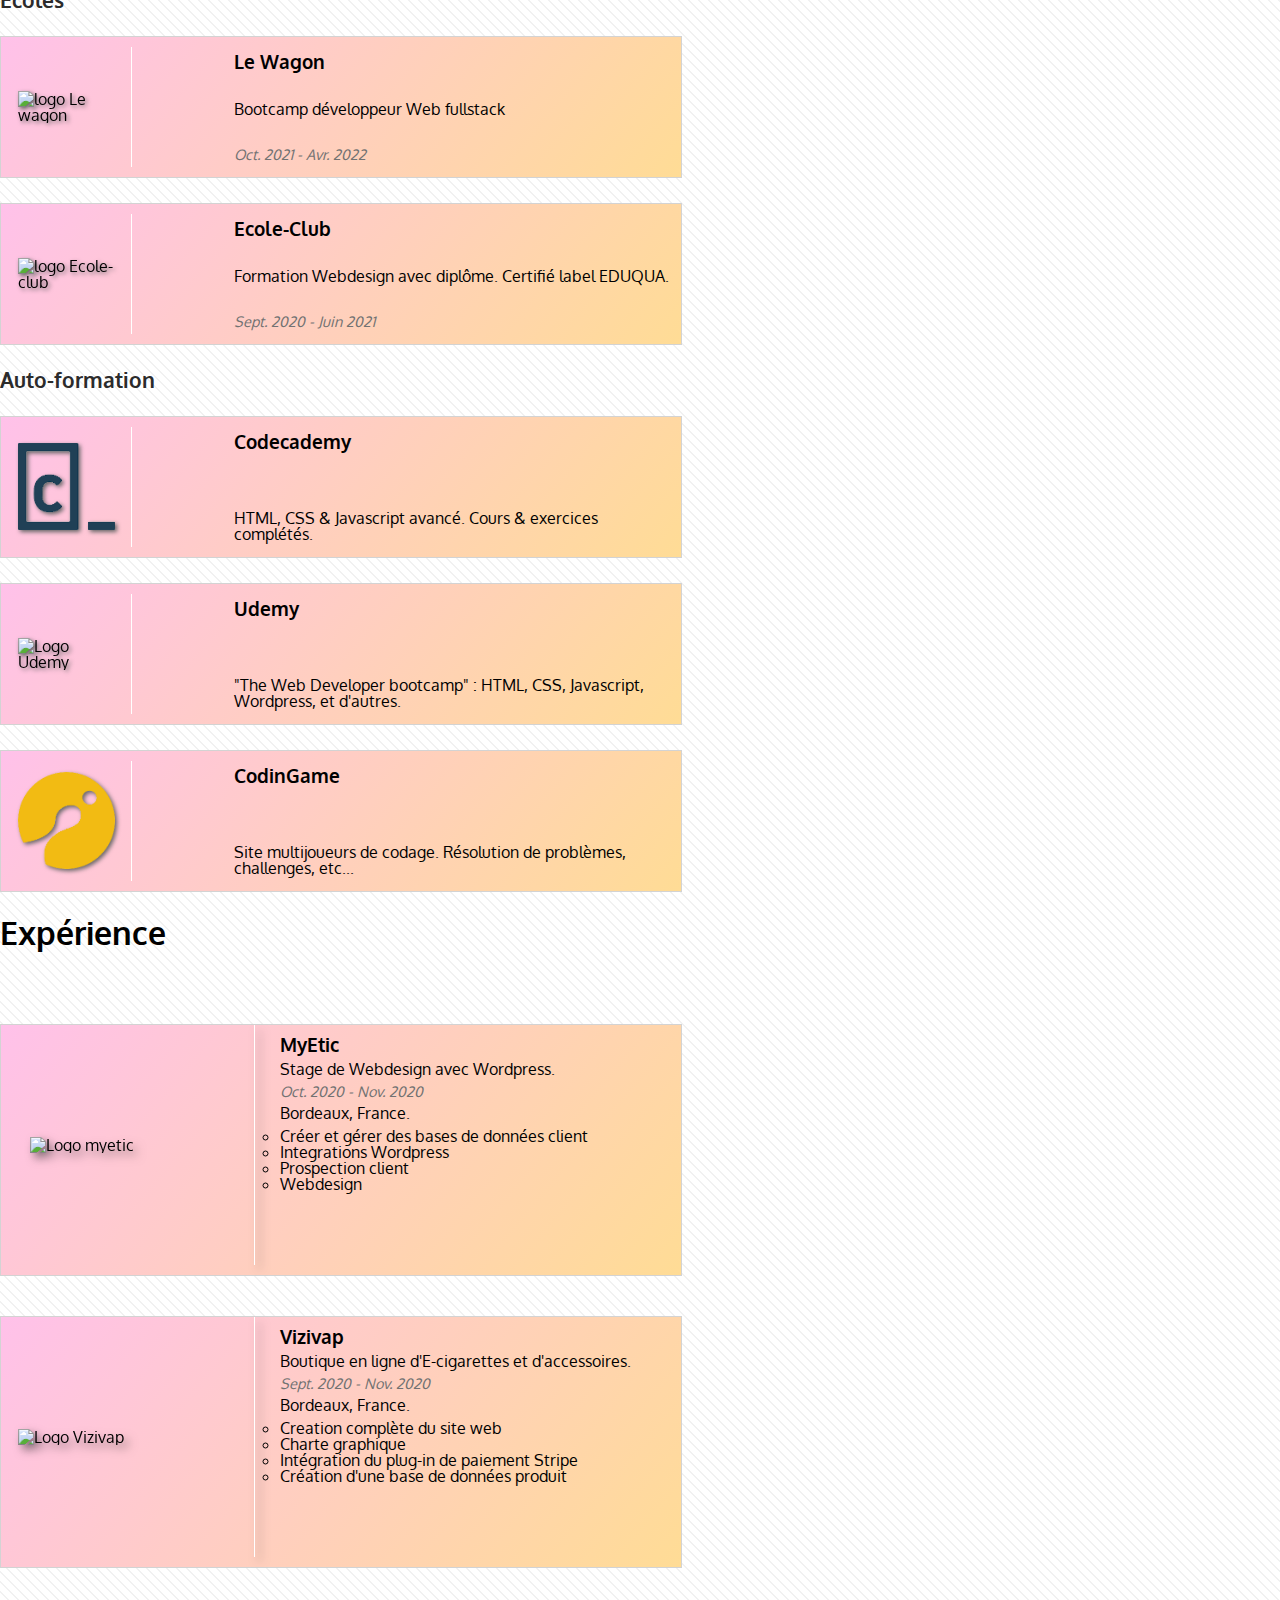
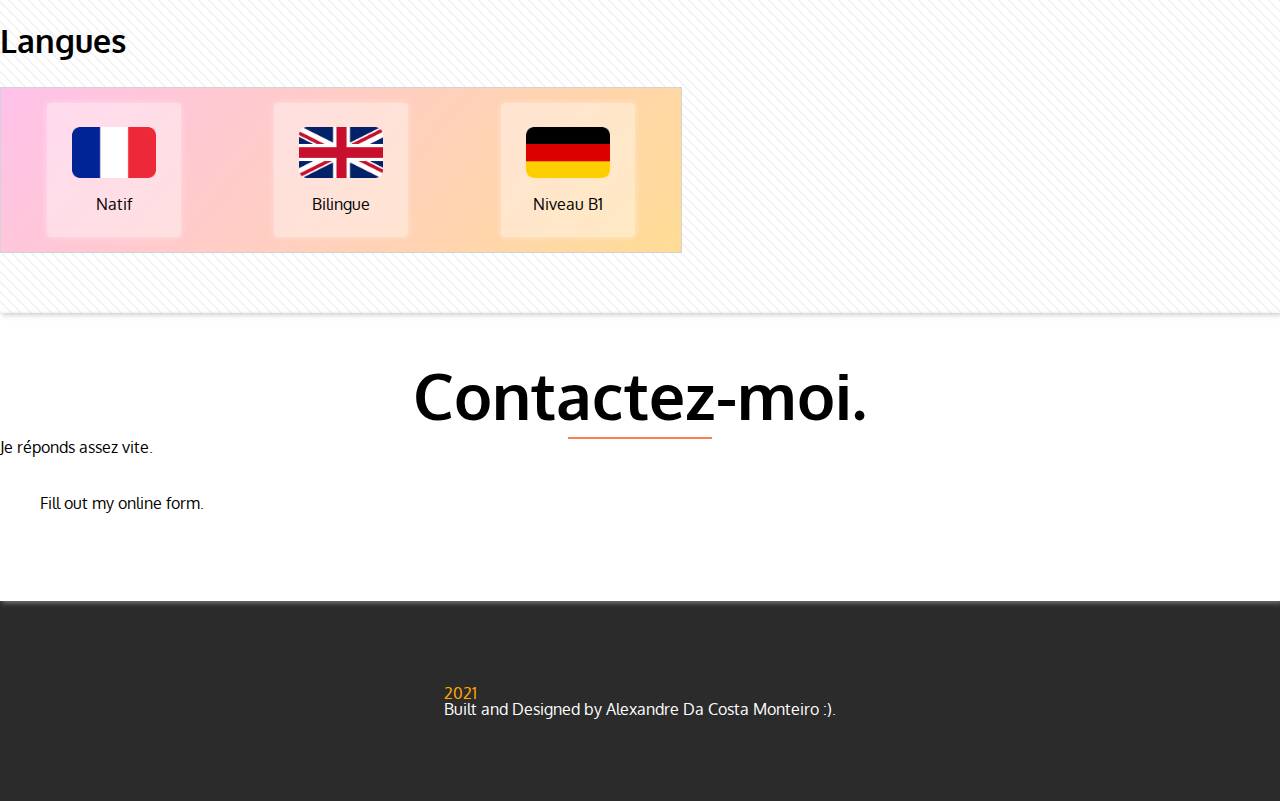
==== commit 1f12e288: "Changed skills sections. Few corrections" ====
--- a/fr/index.html
+++ b/fr/index.html
@@ -31,43 +31,50 @@
 
     <header>
 
-            <nav>
-
-                    <a href="#">
-                        <h4>Mon Portfolio.</h4>
-                    </a>
-
-                    <ul class="navlinks">
-
-                        <li class="linkdiv">
-                            <div class="menu-li"><a class="about" href="#header">INTRO</a></div>
-                            <div class="underline underline1"></div>
-                        </li>
-
-                        <li class="linkdiv">
-                            <div class="menu-li"><a href="#skills">SKILLS</a></div>
-                            <div class="underline underline2"></div>
-                        </li>
-
-                        <li class="linkdiv">
-                            <div class="menu-li"><a href="#resume">C.V.</a></div>
-                            <div class="underline underline3"></div>
-                        </li>
-
-                        <li class="linkdiv">
-                            <div class="menu-li"><a href="#contact">CONTACT</a></div>
-                            <div class="underline underline4"></div>
-                        </li>
-
-                    </ul> 
-                    
-                    <div class="burger">
-                        <div class="line1"></div>
-                        <div class="line2"></div>
-                        <div class="line3"></div>
+        <nav>
+
+            <a href="#">
+                <h4>Mon Portfolio.</h4>
+            </a>
+
+            <ul class="navlinks">
+
+                <li class="linkdiv">
+                    <div class="menu-li"><a class="about" href="#">INTRO</a></div>
+                    <div class="underline underline1"></div>
+                </li>
+
+                <li class="linkdiv">
+                    <div class="menu-li"><a href="#skills">SKILLS</a></div>
+                    <div class="underline underline2"></div>
+                </li>
+
+                <li class="linkdiv">
+                    <div class="menu-li"><a href="#resume">C.V.</a></div>
+                    <div class="underline underline3"></div>
+                </li>
+
+                <li class="linkdiv">
+                    <div class="menu-li"><a href="#contact">CONTACT</a></div>
+                    <div class="underline underline4"></div>
+                </li>
+                <li class="linkdiv">
+                    <div class="switch-lang">
+                        <a href="https://neivawebconceptions.github.io/portfolio/fr/index.html" class="switch-fr act">FR</a>
+                        <p>|</p>
+                        <a href="https://neivawebconceptions.github.io/portfolio/index.html" class="switch-eng">EN</a>
                     </div>
-
-            </nav>
+                </li>
+
+            </ul> 
+            
+            <div class="burger">
+                <div class="line1"></div>
+                <div class="line2"></div>
+                <div class="line3"></div>
+            </div>
+
+        </nav>
 
 
         <div id="header-div" class="container-xl">
@@ -78,19 +85,19 @@
 
                     <h1 id="header-h1">Hello, moi c'est Alex.</h1>
 
-                    <p id="header-main-desc">Je suis web développeur Frontend.</p>
+                    <h2 id="header-main-desc">Je suis web développeur Fullstack.</h2>
 
                     <p id="header-second-desc">
-                        Actuellement développeur junior, j'aspire à devenir fullstack. Work in progress!<br><br>
+                        Actuellement développeur junior, je suis actuellement en train de perfectionner mes compétences.<br><br>
                         J'aime me focaliser sur l'expérience utilisateur et sur l'harmonie visuelle. Mon but est de devenir un véritable couteau Suisse : 
                         <em>pouvoir créer tout ce dont je veux.</em>
                     </p>
 
-                    <div class="hireme-btn-container">
-                        <a id="hireme-btn" href="#contact" class="hiremelink">
-                                <p>EMBAUCHEZ-MOI !</p>
-                        </a>
-                    </div>
+                    <a id="hireme-btn" href="#contact" class="hiremelink">
+                        <div class="hireme-btn-container">  
+                            <p>EMBAUCHEZ-MOI !</p>
+                        </div>
+                    </a>
                     
                 </div>
 
@@ -135,206 +142,148 @@
     <main>
 
         <section id="skills">
-
-            <div class="skills-section-container container-xl d-flex flex-column justify-content-center align-items-center">
+ 
+            <div class="skills-container-xl container-xl">
 
                 <div class="skills-text-container"> 
 
                     <h1 class="skills-h1">
-                        Voici avec quoi je peux travailler
+                        Voici avec quoi je peux travailler.
                     </h1>
 
                     <div class="underline underline1"></div>
 
-                    <p class="text-center skills-h1-desc">Cela n'est bien sûr pas définitif. Je suis constamment en train d'apprendre de nouvelles choses.</p>
+                    <p class="text-center skills-h1-desc">Mais je suis constamment en train d'apprendre de nouvelles choses.</p>
 
                 </div> 
 
-
-
-            <div class="skills-container d-flex flex-row justify-content-evenly flex-wrap">
- 
-                    <div class="html-skill skill-unit">
-
-                        <div class="skill-unit-content">
-                            <img src="../img/html.png" alt="HTML 5 logo">
-                            <div class="bubble hidden"><p>Ce site a été construit grâce à HTML !</p></div>
-                        </div>
-                        
-                        <p class="text-center skill-desc">HTML 5</p>
-
+                <div class="skills-section row d-flex justify-content-center">
+                    <div class="skill-div frontend-skill col col-xs-12 col-lg-3">
+                        <div class="skill-icon">
+                            <img src="../img/front-end.png" alt="frontend icon">
+                        </div>
+                        <div class="skill-box">
+                            <h3>Frontend</h3>
+                            <div class="skill-box-container">
+                                <div class="skill">
+                                    <div class="skill-img">
+                                        <img src="../img/html.png" alt="HTML Icon">
+                                    </div>
+                                    <div class="skill-desc">
+                                        <p>HTML</p>
+                                    </div>
+                                </div>
+                                <div class="skill">
+                                    <div class="skill-img">
+                                        <img src="../img/css.png" alt="CSS Icon">
+                                    </div>
+                                    <div class="skill-desc">
+                                        <p>CSS <span class="smaller">(Bootstrap, SCSS)</span></p>
+                                    </div>
+                                </div>
+                                <div class="skill">
+                                    <div class="skill-img">
+                                        <img src="../img/js.png" alt="JavaScript icon">
+                                    </div>
+                                    <div class="skill-desc">
+                                        <p>JavaScript</p>
+                                    </div>
+                                </div>
+                                <div class="skill">
+                                    <div class="skill-img">
+                                        <img src="../img/wordpress.png" alt="Wordpress icon">
+                                    </div>
+                                    <div class="skill-desc">
+                                        <p>Wordpress</p>
+                                    </div>
+                                </div>
+                            </div>
+                        </div>
                     </div>
-                    
-
-
-                    <div class="css-skill skill-unit">
-
-                        <div class="skill-unit-content">
-                            <img src="../img/css.png" alt="CSS logo">
-                            <div class="bubble hidden"><p>Ce site a été construit grâce à CSS !</p></div>
-                        </div>
-
-                        <p class="text-center skill-desc">CSS 3</p>
-
+                    <div class="skill-div backend-skill col col-xs-12 col-lg-3">
+                        <div class="skill-icon">
+                            <img src="../img/coding.png" alt="Backend icon">
+                        </div>
+                        <div class="skill-box">
+                            <h3>Backend</h3>
+                            <div class="skill-box-container">
+                                <div class="skill">
+                                    <div class="skill-img">
+                                        <img src="../img/ruby.png" alt="Ruby icon">
+                                    </div>
+                                    <div class="skill-desc">
+                                        <p>Ruby <span class="smaller">(Ruby on Rails)</span></p>
+                                    </div>
+                                </div>
+                                <div class="skill">
+                                    <div class="skill-img">
+                                        <img class="long" src="../img/php.png" alt="PHP Icon">
+                                    </div>
+                                    <div class="skill-desc">
+                                        <p>PHP</p>
+                                    </div>
+                                </div>
+                                <div class="skill">
+                                    <div class="skill-img">
+                                        <img src="../img/python.png" alt="Python Icon">
+                                    </div>
+                                    <div class="skill-desc">
+                                        <p>Python</p>
+                                    </div>
+                                </div>
+                                <div class="skill">
+                                    <div class="skill-img">
+                                        <img class="long" src="../img/mysql.png" alt="MySQL Icon">
+                                    </div>
+                                    <div class="skill-desc">
+                                        <p>MySQL</p>
+                                    </div>
+                                </div> 
+                            </div>                          
+                        </div>        
                     </div>
-
-
-                    <div class="js-skill skill-unit">
-
-                        <div class="skill-unit-content">
-                            <img src="../img/js.png" alt="JavaScript logo">
-                            <div class="bubble hidden"><p>Ce site a été construit grâce à JavaScript !</p></div>
-                        </div>
-
-                        <p class="text-center skill-desc">JavaScript</p>
-
+                    <div class="skill-div tools-skill col col-xs-12 col-lg-3">
+                        <div class="skill-icon">
+                            <img src="../img/graphic-design.png" alt="graphic design icon">
+                        </div>
+                        <div class="skill-box">
+                            <h3>Design & Outils</h3>
+                            <div class="skill-box-container">
+                                <div class="skill">
+                                    <div class="skill-img">
+                                        <img src="../img/photoshop.png" alt="Photoshop icon">
+                                    </div>
+                                    <div class="skill-desc">
+                                        <p>Photoshop</p>
+                                    </div>
+                                </div>
+                                <div class="skill">
+                                    <div class="skill-img">
+                                        <img src="../img/figma.png" alt="Figma icon">
+                                    </div>
+                                    <div class="skill-desc">
+                                        <p>Figma</p>
+                                    </div>
+                                </div>
+                                <div class="skill">
+                                    <div class="skill-img">
+                                        <img src="../img/github.png" alt="Github icon">
+                                    </div>
+                                    <div class="skill-desc">
+                                        <p>Git & GitHub</p>
+                                    </div>
+                                </div>
+                                <div class="skill">
+                                    <div class="skill-img">
+                                        <img src="../img/filmora.png" alt="Filmora icon">
+                                    </div>
+                                    <div class="skill-desc">
+                                        <p>Video editing</p>
+                                    </div>
+                                </div>
+                            </div>                     
+                        </div>        
                     </div>
-
-
-                    <div class="git-skill skill-unit">
-
-                        <div class="skill-unit-content">
-                            <img src="../img/github.png" alt="logo Github">
-                            <div class="bubble hidden"><p>Ce site a été construit grâce à Git & GitHub !</p></div>
-                        </div>
-
-                        <p class="text-center skill-desc">Git/GitHub</p>
-
-                    </div>
-
-
-                    <div class="wordpress-skill skill-unit">
-
-                        <div class="skill-unit-content">
-                            <img src="../img/wordpress.png" alt="Logo Wordpress">
-                            <div class="bubble hidden"><p>Colibri, Elementor, et WP Bakery</p></div>
-                        </div>
-
-                        <p class="text-center skill-desc">Wordpress</p>
-
-                    </div>
-
-
-                    <div class="ps-skill skill-unit">
-
-                        <div class="skill-unit-content">
-                            <img src="../img/photoshop.png" alt="logo Photoshop">
-                            <div class="bubble-left hidden"><p>Maquettes, designs et mises en page basiques. Quelques élèments de ce site sont crées grâce à Photoshop.</p></div>
-                        </div>
-
-                        <p class="text-center skill-desc">Photoshop</p>
-
-                    </div>
-
-
-                    <div class="bs-skill skill-unit">
-
-                        <div class="skill-unit-content">
-                            <img src="../img/bootstrap.png" alt="logo Bootstrap">
-                            <div class="bubble-left hidden"><p>Ce site a été construit grâce à Bootstrap !</p></div>
-                        </div>
-
-                        <p class="text-center skill-desc">Bootstrap</p>
-
-                    </div>
-
-
-                    <div class="rb-skill skill-unit">
-
-                        <div class="skill-unit-content">
-                            <img src="../img/ruby.png" alt="logo Ruby">
-                            <div class="bubble-left hidden"><p>Projet bientôt !</p></div>
-                        </div>
-
-                        <p class="text-center skill-desc">Ruby</p>
-    
-                    </div>
-
-                </div>
-
-            </div>
-
-
-            <div class="skills-section-container container-xl d-flex flex-column justify-content-center align-items-center">
-
-                <div class="skills-text-container"> 
-
-                    <h1 class="skills-h1">
-                        Voici ce que je suis en train d'apprendre.
-                    </h1>
-                    <div class="underline underline2"></div>
-
-                    <p class="text-center skills-h1-desc">Je suis actuellement en projet avec quelques uns d'entre eux en ce moment.</p>
-
-                </div> 
-
-
-                <div class="l-skills-container d-flex flex-row justify-content-evenly flex-wrap">
-
-                    <div class="php-skill skill-unit">
-
-                        <div class="l-skill-unit-content">
-                            <img src="../img/php.png" alt="PHP logo">
-                        </div>
-                        
-                        <p class="text-center skill-desc">PHP</p>
-
-                    </div>
-
-
-                    <div class="ror-skill skill-unit">
-
-                        <div class="l-skill-unit-content">
-                            <img src="../img/ror.png" alt="Ruby on Rails logo">
-                        </div>
-
-                        <p class="text-center skill-desc">Ruby on Rails</p>
-
-                    </div>
-
-
-                    <div class="mysql-skill skill-unit">
-
-                        <div class="l-skill-unit-content">
-                            <img src="../img/mysql.png" alt="MySQL logo">
-                        </div>
-
-                        <p class="text-center skill-desc">MySQL</p>
-
-                    </div>
-
-
-                    <div class="react-skill skill-unit">
-
-                        <div class="l-skill-unit-content">
-                            <img src="../img/react.png" alt="logo React">
-                        </div>
-
-                        <p class="text-center skill-desc">React</p>
-
-                    </div>
-
-
-                    <div class="jquery-skill skill-unit">
-
-                        <div class="l-skill-unit-content">
-                            <img src="../img/jquery.png" alt="Logo jQuery">
-                        </div>
-
-                        <p class="text-center skill-desc">jQuery</p>
-
-                    </div>
-
-                    <div class="python-skill skill-unit">
-
-                        <div class="l-skill-unit-content">
-                            <img src="../img/python.png" alt="Logo Python">
-                        </div>
-
-                        <p class="text-center skill-desc">Python</p>
-
-                    </div>
-
                 </div>
 
             </div>
@@ -573,7 +522,7 @@
 
                         <div class="languages">
 
-                            <h2>Langages</h2>
+                            <h2>Langues</h2>
 
                             <div class="lang-container">
 
@@ -587,7 +536,7 @@
                                 </div>
                                 <div class="lang german">
                                     <img src="../img/gerflag.png" alt="Germany flag">
-                                    <p>Niveau A2-B1</p>
+                                    <p>Niveau B1</p>
                                 </div>
 
                             </div>
@@ -636,3 +585,5 @@
     <script src="../js/app.js"></script>
 
 </body>
+
+</html>
--- a/css/style.css
+++ b/css/style.css
@@ -9,6 +9,17 @@
 h1{
     font-family: 'Oxygen', sans-serif;
     font-weight: 700;
+}
+
+h3{
+    font-size: 1.4em;
+    font-weight: bold;
+    color: rgb(43, 43, 43);
+}
+.smaller{
+    font-weight: lighter;
+    font-size: 1rem;
+
 }
 
 body{
@@ -117,12 +128,11 @@
     font-weight: bold;
 }
 
-#hireme-btn{
+.hiremelink{
+    width: max-content;
     display: block;
-    width: 100%;
-    height: 100%;
-    text-shadow: none;
-}
+}
+
 
 
 #photo-div img{
@@ -142,16 +152,16 @@
 }
 
 h1#header-h1{
-    font-size: 7rem;
-    width: 100%;
-}
-
-p#header-main-desc{
-    font-size: 3rem;
+    font-size: 5.5rem;
+    width: 100%;
+}
+
+h2#header-main-desc{
+    font-size: 2.5rem;
 }
 
 p#header-second-desc{
-    font-size: 1.5rem;
+    font-size: 1.4rem;
 }
 
 .social{
@@ -191,62 +201,13 @@
     color: white;
     height: 100vh;
     min-height: 900px;
-    display: flex;
-    flex-direction: column;
-    justify-content: space-between;
     z-index: 1;
 
 }
 
-.skills-section-container > *{
-    margin-bottom: 5%;
-}
-
-
-.skill-unit img{
-    width: 60%;
-    height: auto;
-    filter: drop-shadow(3px 3px 5px rgba(43, 43, 43, 0.6));
-}
-
-
-.skill-unit-content{
-    border-radius: 10px;
-    box-shadow: 2px 2px 5px grey;
-    width: 120px;
-    height: 120px;
-    border-radius: 50%;
-    display: flex;
-    flex-direction: column;
-    align-items: center;
-    justify-content: center;
-    padding: 3px;
-    margin-bottom: 15px;
-    background-color: white;
-    cursor: pointer;
-    position: relative;
-}
-
-.l-skill-unit-content{
-    border-radius: 10px;
-    box-shadow: 2px 2px 5px grey;
-    width: 130px;
-    height: 130px;
-    border-radius: 50%;
-    display: flex;
-    flex-direction: column;
-    align-items: center;
-    justify-content: center;
-    padding: 3px;
-    margin-bottom: 15px;
-    background-color: white;
-    cursor: pointer;
-    position: relative;
-}
-
-
-p.skill-desc, em{
-    font-weight: bold;
+.skills-text-container{
+    display: block;
+    margin-bottom: 100px;
 }
 
 section h1{
@@ -255,15 +216,106 @@
     text-align: center;
 }
 
-.skills-container, .l-skills-container, .skills-section-container{
-    width: 100%;
+.skill-div{
+    background-color: #ffffff;
+    background-size: 10px 10px;
+    background-image: repeating-linear-gradient(45deg, #f1f1f1 0, #f1f1f1 1px, #ffffff 0, #ffffff 50%);
+    height: 500px;
+    position: relative;
+    display: flex;
+    align-items: center;
+    max-width: 500px;
+    min-width: 300px;
+    margin: 50px;
+}
+
+.skill-icon{
+    width: 140px;
+    height: 140px;
+    top: -70px;
+    border-radius: 50%;
+    position: absolute;
+    left: calc(50% - 70px);
+    background: rgb(255,193,234);
+    background: linear-gradient(130deg, rgba(255,193,234,1) 0%, rgba(255,220,149,1) 100%);
+    display: flex;
+    justify-content: center;
+    align-items: center;
+}
+
+.skill-icon img{
+    width: 60%;
+    height: auto;
+    opacity: 0.8;
+    -webkit-filter: drop-shadow(1px 1px 2px #666); 
+	filter: drop-shadow(1px 1px 2px #666);
 }
 
 .skills-h1-desc{
     margin: 15px;
 }
 
-
+.skills-section{
+    width: 100%;
+    height: auto;
+}
+
+.skill-box{
+    height: 70%;
+    width: 100%;
+    display: flex;
+    flex-direction: column;
+    justify-content: space-between;
+}
+
+.skill{
+    width: 100%;
+    height: 70px;
+    display: flex;
+    padding: 5px;
+    background-color: rgba(0, 0, 0, 0.1);
+    border-radius: 5px;
+    box-shadow: 0 0 5px rgba(0, 0, 0, 0.1);
+    margin: 8px 0; 
+}
+
+.skill-img{
+    width: 20%;
+    display: flex;
+    align-items: center;
+    justify-content: center;
+    margin-right: 20px ;
+}
+.skill-img img{
+    width: auto;
+    height: 95%;
+}
+
+.skill-img img.long{
+    width: 100%;
+    height: auto;
+}
+
+.skill-desc{
+    width: auto;
+    font-size: 1.4rem;
+    font-weight: bold;
+    color: black;
+}
+
+.skill-desc p{
+    line-height: 58px;
+}
+
+.skill.box-container{
+    height: 100%;
+}
+
+.skills-container-xl{
+    display: flex;
+    flex-direction: column;
+    align-items: center;
+}
 
 /*** RESUME ***/
 
@@ -282,11 +334,16 @@
 }
 
 .languages h2{
-    margin: 17px 0 15px 0;
-}
-
+    margin: 17px 0 13px 0;
+}
+
+.switch-lang .act{
+    color: rgb(255, 101, 101);
+    cursor: default;
+}
 
 .lang-container{
+    position: relative;
     width: 100%;
     height: auto;
     display: flex;
@@ -298,10 +355,12 @@
     background: linear-gradient(130deg, rgba(255,193,234,1) 0%, rgba(255,220,149,1) 100%);
 }
 
-.lang-container:hover{
+.lang-container:hover, .skill-div:hover{
     box-shadow: 4px 4px rgb(255, 142, 97);
     border-bottom: none;
     border-right: none;
+    bottom: 4px;
+    right: 4px;
 }
 
 .lang{
@@ -320,6 +379,7 @@
 
 }
 
+
 .lang img{
     width: 70%;
     height: auto;
@@ -535,7 +595,6 @@
 
 
 
-
 /*** CONTACT ***/
 #wufoo-zbp36ju1mfl2t9{
     margin: 40px;
@@ -571,6 +630,13 @@
 
     #resume ul li, #resume p{
         font-size: 0.9em;
+    }
+}
+
+
+@media screen and (max-width: 991px){
+    #resume .workexp-title {
+        margin-bottom: 30px;
     }
 }
 
@@ -644,7 +710,15 @@
     }
 
     h1#header-h1{
-        font-size: 5em;
+        font-size: 3.5em;
+    }
+
+    h2#header-main-desc{
+        font-size: 2rem;
+    }
+    
+    p#header-second-desc{
+        font-size: 1.2rem;
     }
 
     .resume-card{
@@ -668,8 +742,6 @@
         flex-wrap: wrap;
     }
 
-
-
 }
 
 @media screen and (max-width: 1400px){
@@ -682,6 +754,10 @@
     }
     .l-skills-container .skill-unit{
         margin: 15px 50px 15px 50px;
+    }
+
+    .skill-div{
+        margin: 50px 15px;
     }
 
 }
@@ -706,21 +782,36 @@
     h1#header-h1{
         font-size: 3em;
     }
-
     
-p#header-main-desc{
-    font-size: 2rem;
-}
-
-p#header-second-desc{
-    font-size: 1rem;
-}
-
-
-
-}
-
-
-
-
-
+    h2#header-main-desc{
+        font-size: 2rem;
+    }
+
+    p#header-second-desc{
+        font-size: 1rem;
+    }
+
+    .skill-div{
+        min-width: 200px;
+        margin: 50px 0;
+    }
+
+    .skill-desc{
+        font-size: 1.3rem;
+    }
+
+    .smaller{
+        font-size: 0.8rem;
+    }
+
+    .skill-img{
+        width: 30%;
+        margin-right: 15px ;
+    }
+
+}
+
+
+
+
+
